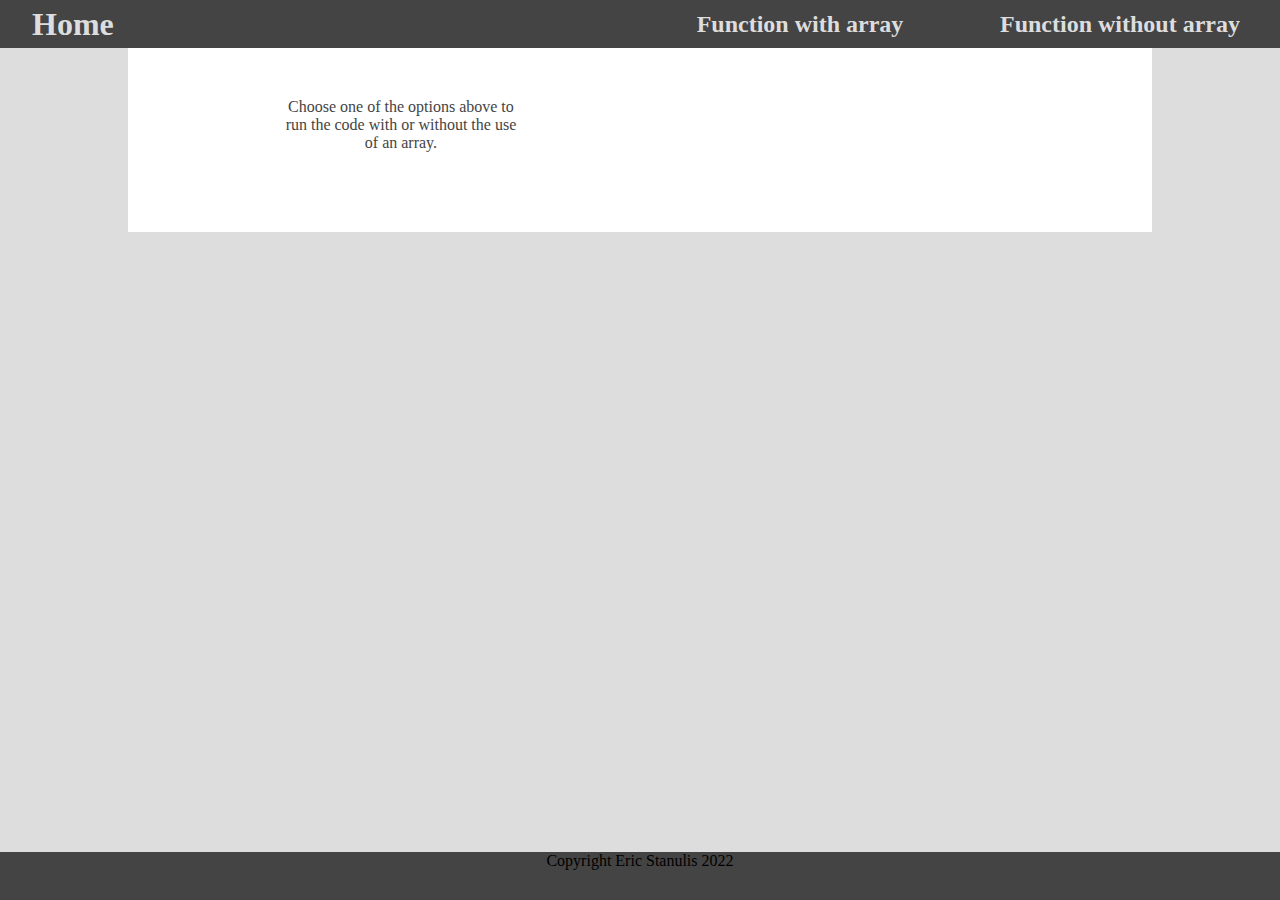
==== index.html @ aec84cce "Basic functionality and styling" ====
<!DOCTYPE html>
<html lang="en">
<head>
    <meta charset="UTF-8">
    <meta http-equiv="X-UA-Compatible" content="IE=edge">
    <meta name="viewport" content="width=device-width, initial-scale=1.0">
    <link rel="stylesheet" href="./style.css">
    <title>Document</title>
</head>
<body>
    <nav id="nav">
        <div id="nav-home" class="nav-link">
            <h1>
                <a href="./index.html">Home</a>
            </h1>
        </div>
        <div class="nav-link">
            <h2>
                <a href="./with_array.html">Function with array</a>
            </h2>
        </div>
        <div class="nav-link">
            <h2>
                <a href="./without_array.html">Function without array</a>
            </h2>
        </div>
    </nav>
    <div class="container">
        <div class="spacer"></div>
        <div id="content">
            <p>Choose one of the options above to run the code with or without the use of an array.</p>
        </div>
    </div>
    <footer id="footer">Copyright Eric Stanulis 2022</footer>
</body>
</html>
---- style.css ----
* {
    box-sizing: border-box;
    margin: 0;
    padding: 0;
}

body {
    position: absolute;
    height: 100vh;
    width: 100vw;
    background-color: #dddddd;
}

#nav {
    display: grid;
    grid-template-columns: 2fr 1fr 1fr;
    background-color: #444444;
    height: 3rem;
}

#nav-home {
    margin: auto 2rem;
}

.nav-link {
    margin: auto;
}

a {
    text-decoration: none;
    color: #dddddd;
}

.container {
    display: grid;
    grid-gap: 10px;
    grid-template-columns: 1fr 5fr 1fr;
    grid-template-rows: 1fr 1fr;
    background-color: #fff;
    color: #444;
    justify-content: center;
    text-align: center;
    margin: auto;
    width: 80vw;
}

#instructions {
    display: grid;
    grid-column-start: 2;
    grid-column-end: 3;
    grid-row: 1;
}

#content {
    grid-column-start: 2;
    grid-column-end: 3;
    grid-row: row 3;
    display: grid;
    grid-template-columns: 1fr 1fr 1fr;
    text-align: center;
    margin-bottom: 5rem;
    grid-row-gap: 1rem;
}

#copyright {
    margin: auto;
    justify-content: space-around;
    color: #dddddd;
}

#results {
    display: grid;
    grid-column-start: 1;
    grid-column-end: 4;
    grid-row: row 3;
    text-align: center;
    height: 5rem;
}

#footer {
    position: absolute;
    display: grid;
    grid-template-columns: 1fr;
    height: 3rem;
    bottom: 0;
    background-color: #444444;
    width: 100%;
    margin: auto;
    text-align: center;
    justify-content: center;
}

#input {
    grid-column-start: 2;
    grid-row: row 2;
    display: grid;
    grid-template-columns: repeat(6, 1fr);
    grid-template-rows: 1fr 1fr;
    justify-content: center;
    grid-row-gap: 1rem;
    grid-column-gap: 1rem;
}

#integer-input {
    display: grid;
    grid-template-columns: 1fr 1fr;
    grid-column: 1 / 7;
    grid-row: 1;
}

label {
    display: grid;
    position: relative;
    margin: auto;
}

#integer {
    display: grid;
    position: relative;
    width: 100%
}

#submit {
    grid-column-start: 1;
    grid-column-end: 4;
    grid-row: 2;
    height: 3rem;
}

#reset {
    grid-column-start: 4;
    grid-column-end: 7;
    grid-row: 2;
}
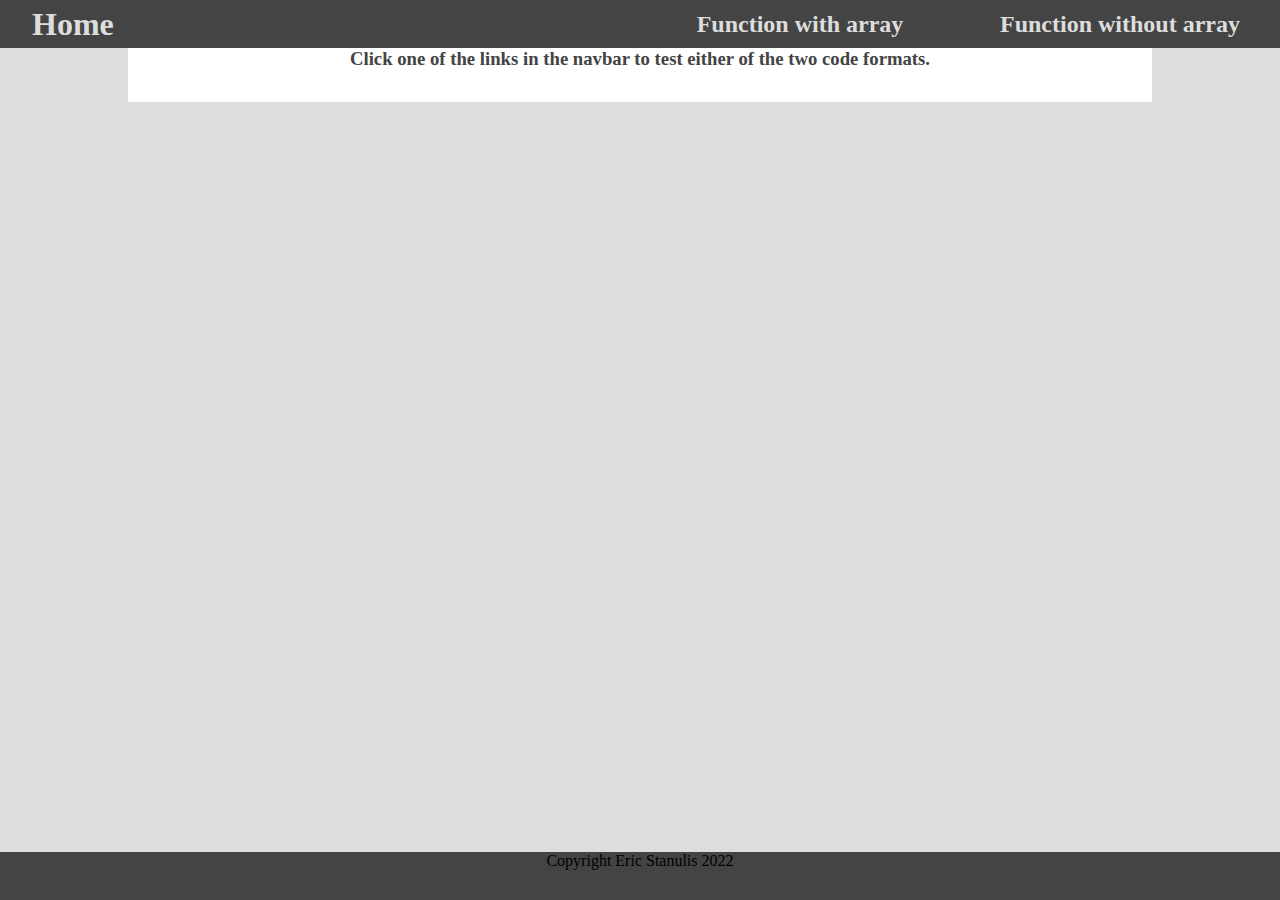
==== commit bf68de7f: "Fix main page instructions" ====
--- a/index.html
+++ b/index.html
@@ -26,10 +26,7 @@
         </div>
     </nav>
     <div class="container">
-        <div class="spacer"></div>
-        <div id="content">
-            <p>Choose one of the options above to run the code with or without the use of an array.</p>
-        </div>
+        <h3 id="main-instructions">Click one of the links in the navbar to test either of the two code formats.</h3>
     </div>
     <footer id="footer">Copyright Eric Stanulis 2022</footer>
 </body>
--- a/style.css
+++ b/style.css
@@ -131,4 +131,11 @@
     grid-column-start: 4;
     grid-column-end: 7;
     grid-row: 2;
+}
+
+#main-instructions {
+    grid-column-start: 1;
+    grid-column-end: 4;
+    justify-content: space-around;
+    margin: auto;
 }